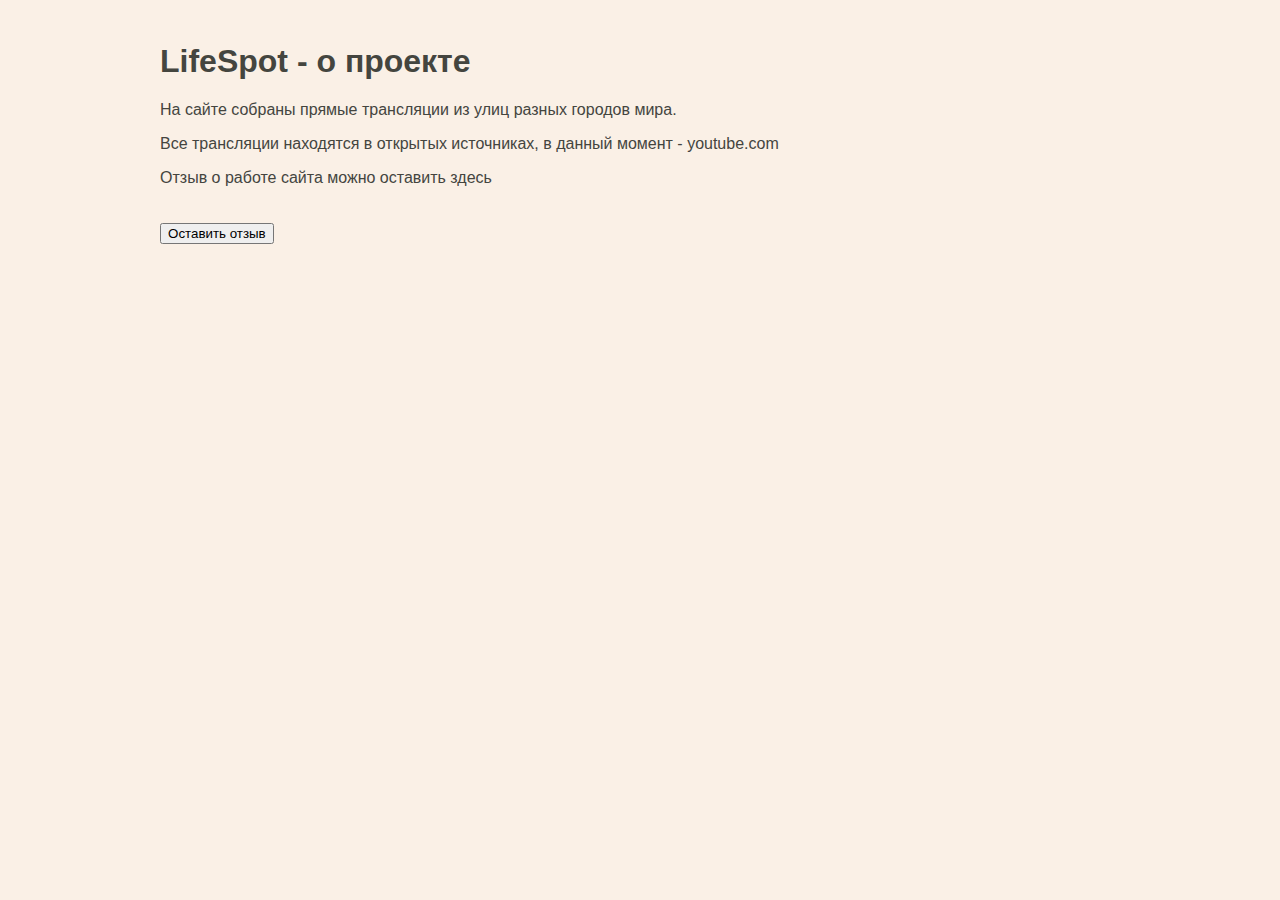
==== LifeSpot/Views/about.html @ 772c51b0 "29.7. Промежуточная сдача проекта (HW-03)" ====
﻿<!DOCTYPE html>
<html lang="en">

<head>
    <meta charset="UTF-8">
    <title>LifeSpot</title>
    <link href="../Static/CSS/index.css" rel="stylesheet" type="text/css">
    <script type="text/javascript" src="../Static/JS/about.js"></script>
</head>

<!--SIDEBAR-->
<body>
    <header id="header-index">
        <h1>LifeSpot - о проекте</h1>
        <p>На сайте собраны прямые трансляции из улиц разных городов мира.</p>
        <p>Все трансляции находятся в открытых источниках, в данный момент - youtube.com</p>
        <p>Отзыв о работе сайта можно оставить здесь</p>

    </header>
    <div class="reviews">
        <div class="review-button">
            <button type=button onclick="getReview()">Оставить отзыв</button>
        </div>
    </div>
</body>
<!--FOOTER-->

</html>
---- LifeSpot/Static/CSS/index.css ----
﻿/* Комбинированный селектор - применяется ко всем элементам */
header,footer,aside,body,.navbar,.video-container{
    font-family: "Helvetica 65 Medium", sans-serif;
}

header,footer,body,.video-container{
    background-color: linen;
}

/* Компоненты iframe со встроенным видео */
.video-container{
    display: inline-block;
    margin-top: 0.5em;
    padding-left: 1%;
    padding-top: 1%;
}

/* Стили панели навигации */
.navbar p{
    color: darkgray;
    padding-left: 15%;
}

/* Стили панели навигации при наведении мышью */
.navbar p:hover{
    color: aliceblue;
}

/* Глобальные стили для хедеров на всём сайте */
header{
    color: black;
    padding-left: 1%;
    padding-top: 1.2%;
}
/* Стиль хедера для главной страницы имеет приоритет, 
так как используется селектор по идентификатору */
#header-index{
    color: #44453f;
}

/* Стили футера */
footer {
    position: absolute;
    bottom: 0;
    font-size: medium;
    color: dimgrey;
    line-height: 66%;
    padding-left: 1%; 
}

aside{
    height: 100%; /* Высота в полный размер. Этот параметр можно убрать, если вы хотите выставлять высоту автоматически */
    width: 10%;
    position: absolute; /* Фиксированная позиция сайд-бара. Так он будет оставаться на месте при скроллинге */
    z-index: 1; 
    top: 0; /* Сайдбар будет в самой верхней части страницы */
    left: 0;
    background-color: #111; /* Черный цвет фона (задан в виде кода) */
    overflow-x: hidden; /* Отключаем горизонтальную прокрутку */
    padding-top: 2%;
    font-size: large;
}

body{
    padding-left: 11%;
}

a{
    text-decoration: none;
}

input {
    border: 2px solid darkgrey;
    border-radius: 2px;
    outline: none;
}

input:focus {
    border: 2px solid dimgrey;
}

.review-container, .review-button {
    display: inline-block;
    margin-top: 0.5em;
    padding-left: 1%;
    padding-top: 1%;
}

.review-container, .review-button {
    display: inline-block;
    margin-top: 0.5em;
    padding-left: 1%;
    padding-top: 1%;
}

.review-text {
    display: block;
    margin-top: 0.5em;
    padding-left: 1%;
    padding-top: 1%;
}
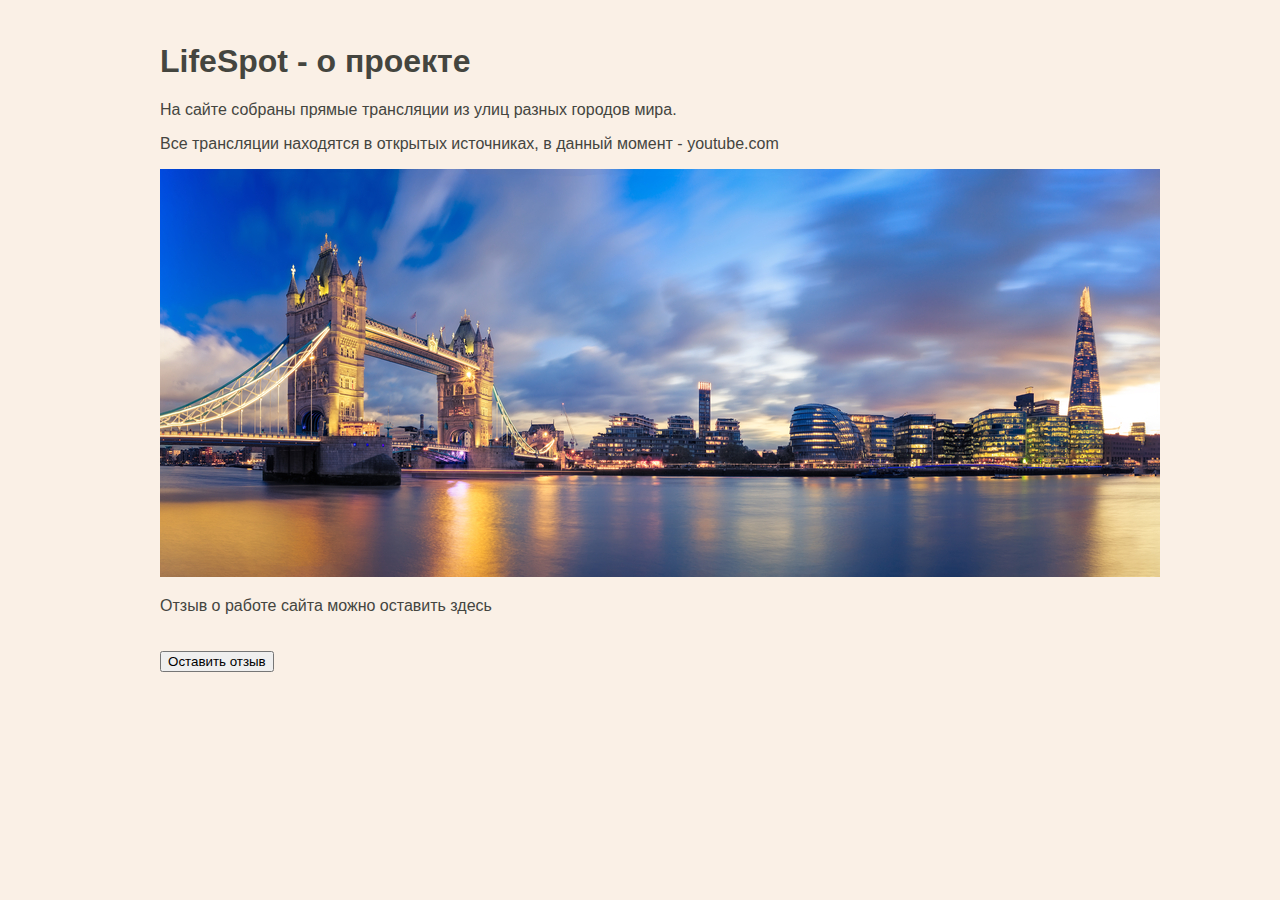
==== commit 529ca6b3: "beta" ====
--- a/LifeSpot/Views/about.html
+++ b/LifeSpot/Views/about.html
@@ -14,12 +14,13 @@
         <h1>LifeSpot - о проекте</h1>
         <p>На сайте собраны прямые трансляции из улиц разных городов мира.</p>
         <p>Все трансляции находятся в открытых источниках, в данный момент - youtube.com</p>
+        <img src="../Static/JPG/london.jpg">
+        <!--SLIDER-->
         <p>Отзыв о работе сайта можно оставить здесь</p>
-
     </header>
     <div class="reviews">
         <div class="review-button">
-            <button type=button onclick="getReview()">Оставить отзыв</button>
+            <button onclick="addComment()">Оставить отзыв</button>
         </div>
     </div>
 </body>
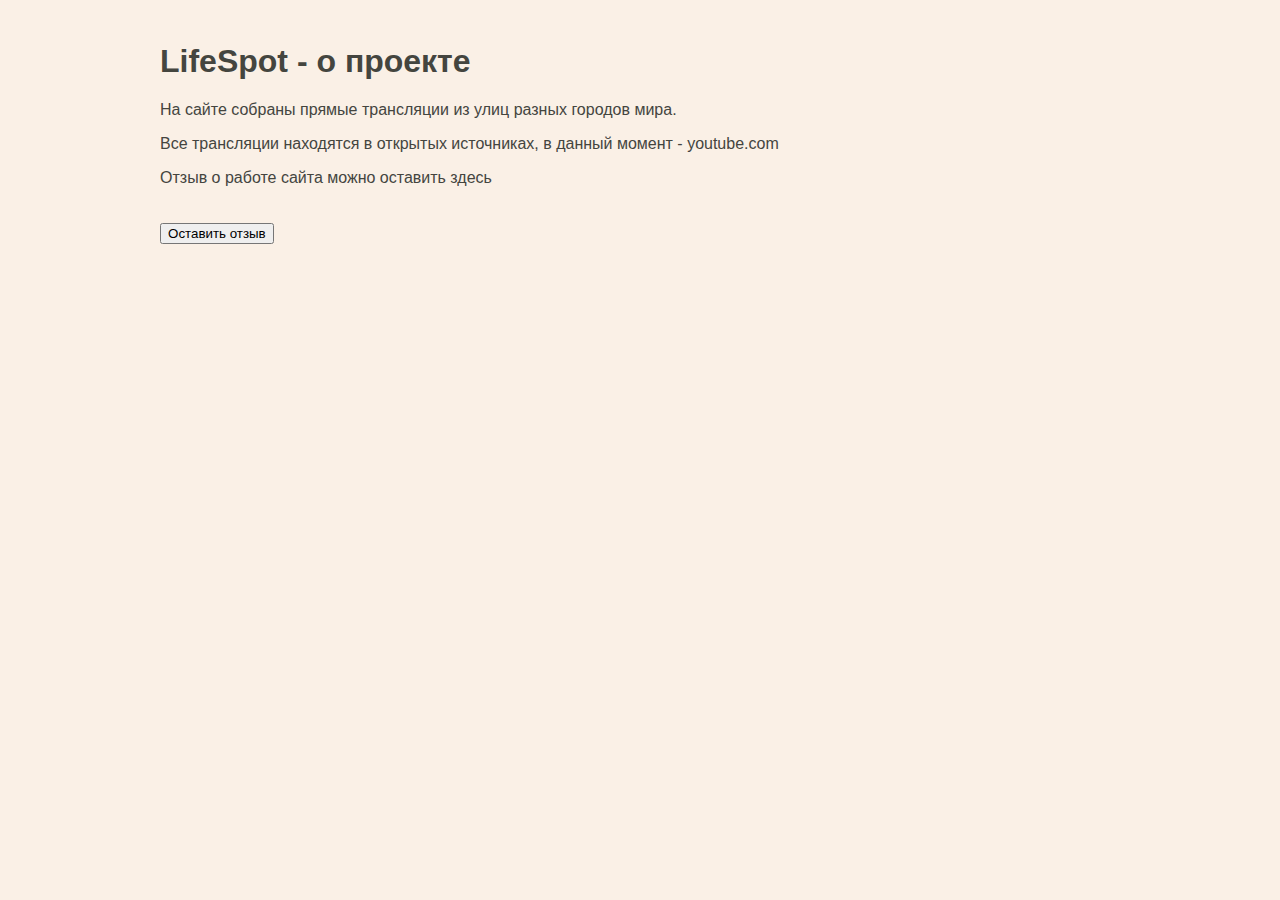
==== commit 5d26ce0c: "final" ====
--- a/LifeSpot/Views/about.html
+++ b/LifeSpot/Views/about.html
@@ -6,6 +6,15 @@
     <title>LifeSpot</title>
     <link href="../Static/CSS/index.css" rel="stylesheet" type="text/css">
     <script type="text/javascript" src="../Static/JS/about.js"></script>
+    <script>
+        document.addEventListener('DOMContentLoaded', function () {
+            // инициализация слайдера
+            var slider = new SimpleAdaptiveSlider('.slider', {
+                autoplay: true,
+                interval: 10000,
+            });
+        });
+    </script>
 </head>
 
 <!--SIDEBAR-->
@@ -14,7 +23,6 @@
         <h1>LifeSpot - о проекте</h1>
         <p>На сайте собраны прямые трансляции из улиц разных городов мира.</p>
         <p>Все трансляции находятся в открытых источниках, в данный момент - youtube.com</p>
-        <img src="../Static/JPG/london.jpg">
         <!--SLIDER-->
         <p>Отзыв о работе сайта можно оставить здесь</p>
     </header>
